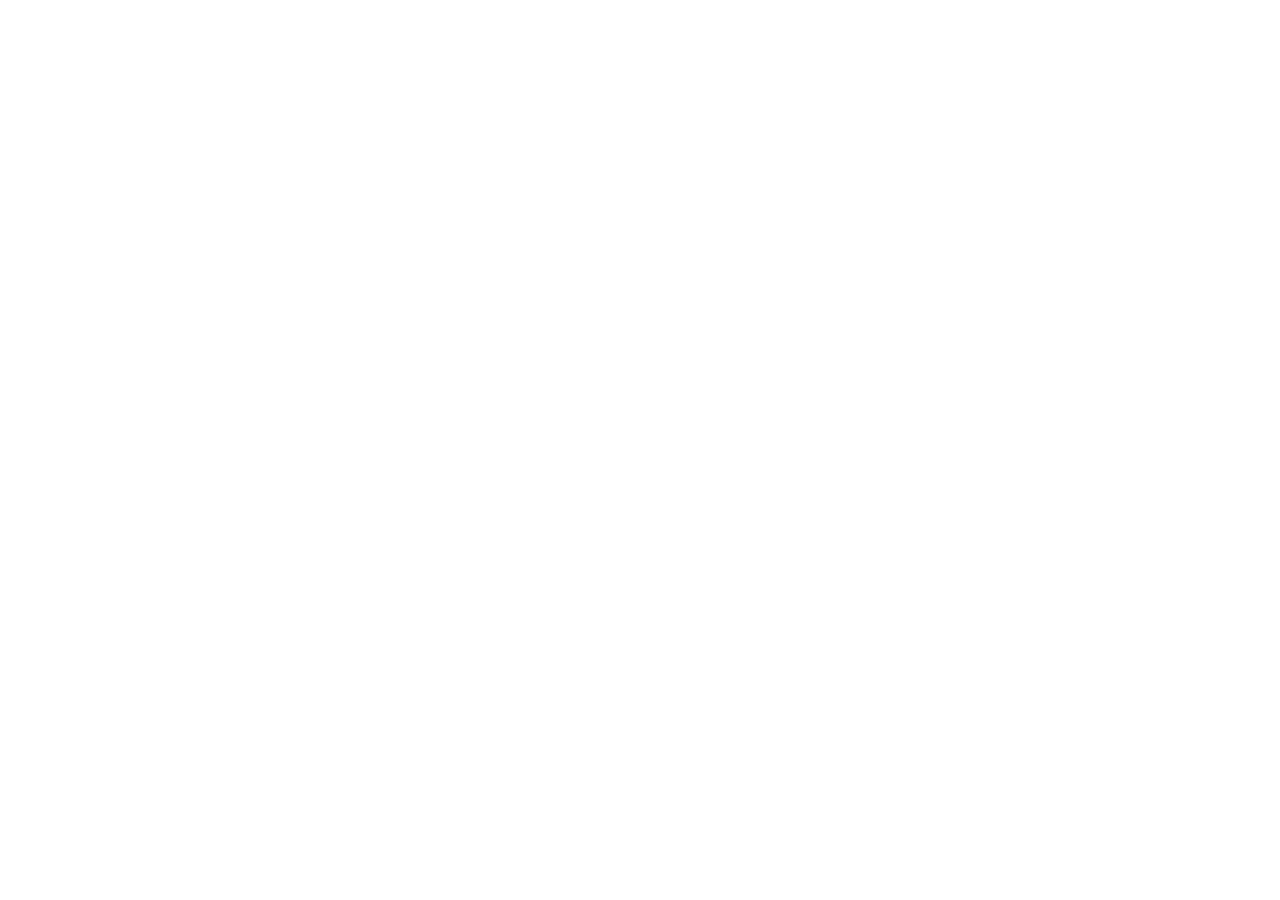
==== week 13/index.html @ 285a2f1d "Add files via upload" ====
<!DOCTYPE html>
<html lang="en">
<head>
  <meta charset="UTF-8">
  <meta name="viewport" content="width=device-width, initial-scale=1.0">
  <title>3d</title>
  <script src="https://cdnjs.cloudflare.com/ajax/libs/p5.js/1.4.0/p5.js"></script>
  <script src="sketch.js" defer></script>
</head>
<body>
</body>
</html>
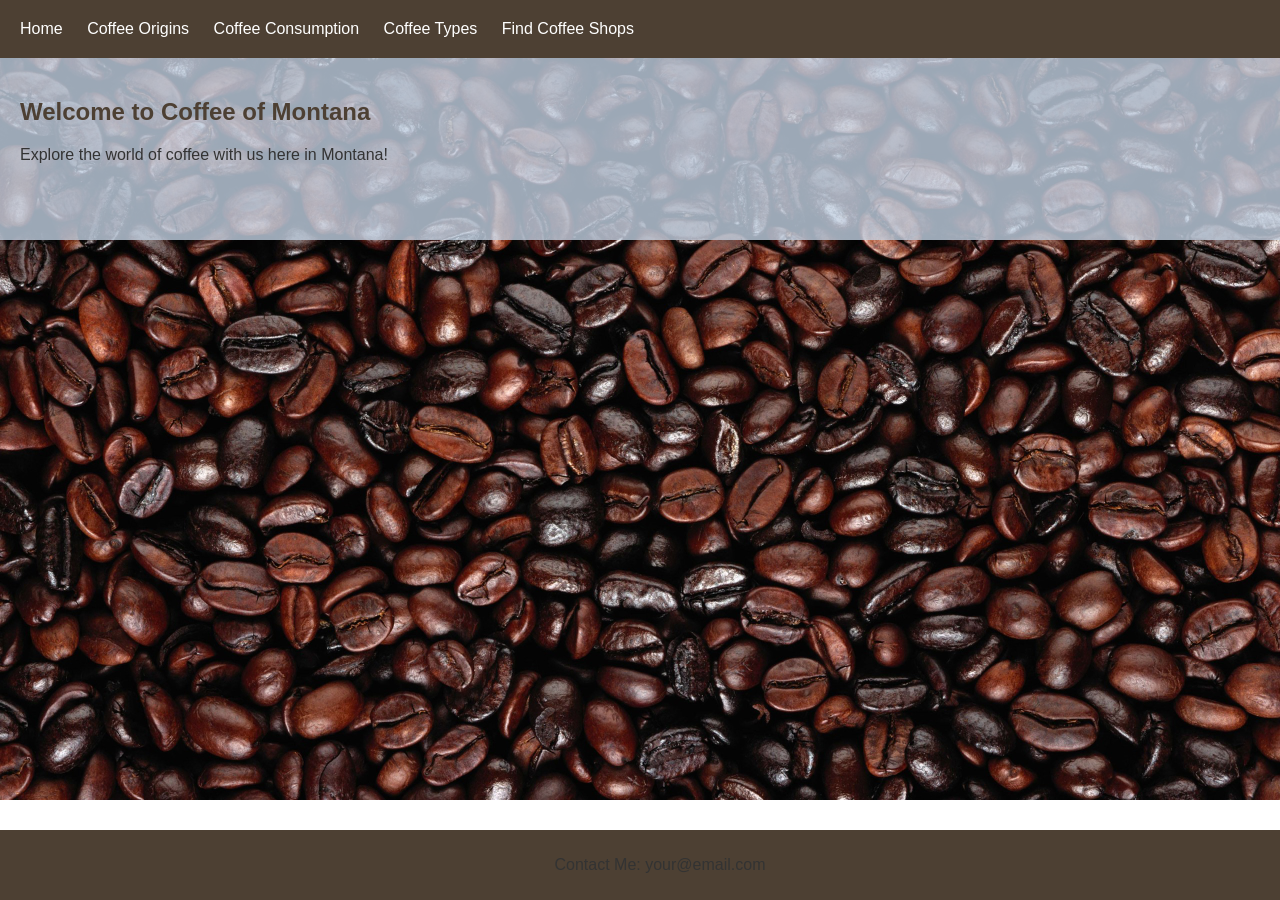
==== commit e13c9d05: "Add files via upload" ====
--- a/week 13/index.html
+++ b/week 13/index.html
@@ -1,12 +1,46 @@
 <!DOCTYPE html>
 <html lang="en">
 <head>
-  <meta charset="UTF-8">
-  <meta name="viewport" content="width=device-width, initial-scale=1.0">
-  <title>3d</title>
-  <script src="https://cdnjs.cloudflare.com/ajax/libs/p5.js/1.4.0/p5.js"></script>
-  <script src="sketch.js" defer></script>
+    <meta charset="UTF-8">
+    <meta name="viewport" content="width=device-width, initial-scale=1.0">
+    <title>Home</title>
+    <link rel="stylesheet" href="styles.css">
 </head>
 <body>
+    <header>
+        <nav>
+            <ul>
+                <li><a href="index.html">Home</a></li>
+                <li><a href="coffee_origins.html">Coffee Origins</a></li>
+                <li><a href="coffee_consumption.html">Coffee Consumption</a></li>
+                <li class="dropdown">
+                    <a href="#" class="dropbtn">Coffee Types</a>
+                    <div class="dropdown-content">
+                        <a href="coffee_types.html#espresso">Espresso</a>
+                        <a href="coffee_types.html#cappuccino">Cappuccino</a>
+                        <a href="coffee_types.html#latte">Latte</a>
+                        <a href="coffee_types.html#americano">Americano</a>
+                        <a href="coffee_types.html#macchiato">Macchiato</a>
+                        <a href="coffee_types.html#mocha">Mocha</a>
+                    </div>
+                </li>
+                <li><a href="coffee_shops.html">Find Coffee Shops</a></li>
+            </ul>
+        </nav>
+    </header>
+
+    <main>
+        <section id="home">
+            <h1>Welcome to Coffee of Montana</h1>
+            <p>Explore the world of coffee with us here in Montana!</p>
+        </section>
+    </main>
+
+    <main>
+    </main>
+
+    <footer>
+        <p>Contact Me: your@email.com</p>
+    </footer>
 </body>
 </html>
--- a/week 13/styles.css
+++ b/week 13/styles.css
@@ -0,0 +1,130 @@
+body {
+    font-family: Arial, sans-serif;
+    margin: 0;
+    padding: 0;
+    position: relative; 
+    background-image: url('backgroud.jpg');
+    background-size: cover;
+    background-repeat: no-repeat;
+}
+
+body::after {
+    content: "";
+    position: absolute;
+    top: 0;
+    left: 0;
+    width: 100%;
+    height: 100%;
+    background-color: rgba(194, 209, 227, 0.8); 
+    z-index: -1; 
+}
+
+header {
+    background-color: #4d4033; 
+    color: #fff;
+    padding: 20px;
+}
+
+nav ul {
+    list-style-type: none;
+    margin: 0;
+    padding: 0;
+}
+
+nav ul li {
+    display: inline;
+    margin-right: 20px;
+}
+
+nav ul li a {
+    color: #fff;
+    text-decoration: none;
+}
+
+/* Dropdown menu */
+.dropdown {
+    position: relative;
+}
+
+.dropdown-content {
+    display: none;
+    position: absolute;
+    background-color: #f9f9f9;
+    min-width: 160px;
+    box-shadow: 0px 8px 16px 0px rgba(0,0,0,0.2);
+    z-index: 1;
+    top: 100%; /* Position dropdown below the dropdown button */
+    left: 0; /* Align dropdown with the left edge of the button */
+}
+
+.dropdown-content a {
+    display: block;
+    padding: 12px 16px;
+    text-decoration: none;
+    color: #333;
+}
+
+.dropdown-content a:hover {
+    background-color: #f1f1f1;
+}
+
+.dropdown:hover .dropdown-content {
+    display: block;
+}
+
+main {
+    padding: 20px;
+}
+
+footer {
+    background-color: #4d4033; 
+    color: #fff;
+    padding: 10px 20px;
+    position: fixed;
+    bottom: 0;
+    width: 100%;
+    text-align: center;
+}
+
+/* Styling for specific sections */
+#origins, #consumption, #types, #map {
+    background-color: #c2d1e3; 
+    padding: 20px;
+    margin-bottom: 20px;
+    border-radius: 10px;
+    box-shadow: 0 4px 8px rgba(0, 0, 0, 3); 
+}
+
+h1 {
+    color: #4d4033; 
+}
+
+p, ul {
+    color: #333; 
+}
+
+/* Styling for coffee types section */
+#types ul {
+    list-style-type: none;
+    padding: 0;
+}
+
+#types ul li {
+    margin-bottom: 20px;
+    text-align: center;
+    max-width: 200px;
+    margin: 0 auto; 
+}
+
+#types ul li p {
+    margin-top: 10px; 
+}
+
+#types ul li img {
+    width: 150px;
+    height: 150px; 
+    border-radius: 50%; 
+    object-fit: cover; 
+    border: 2px solid #4d4033; 
+    margin: 0 auto; 
+}
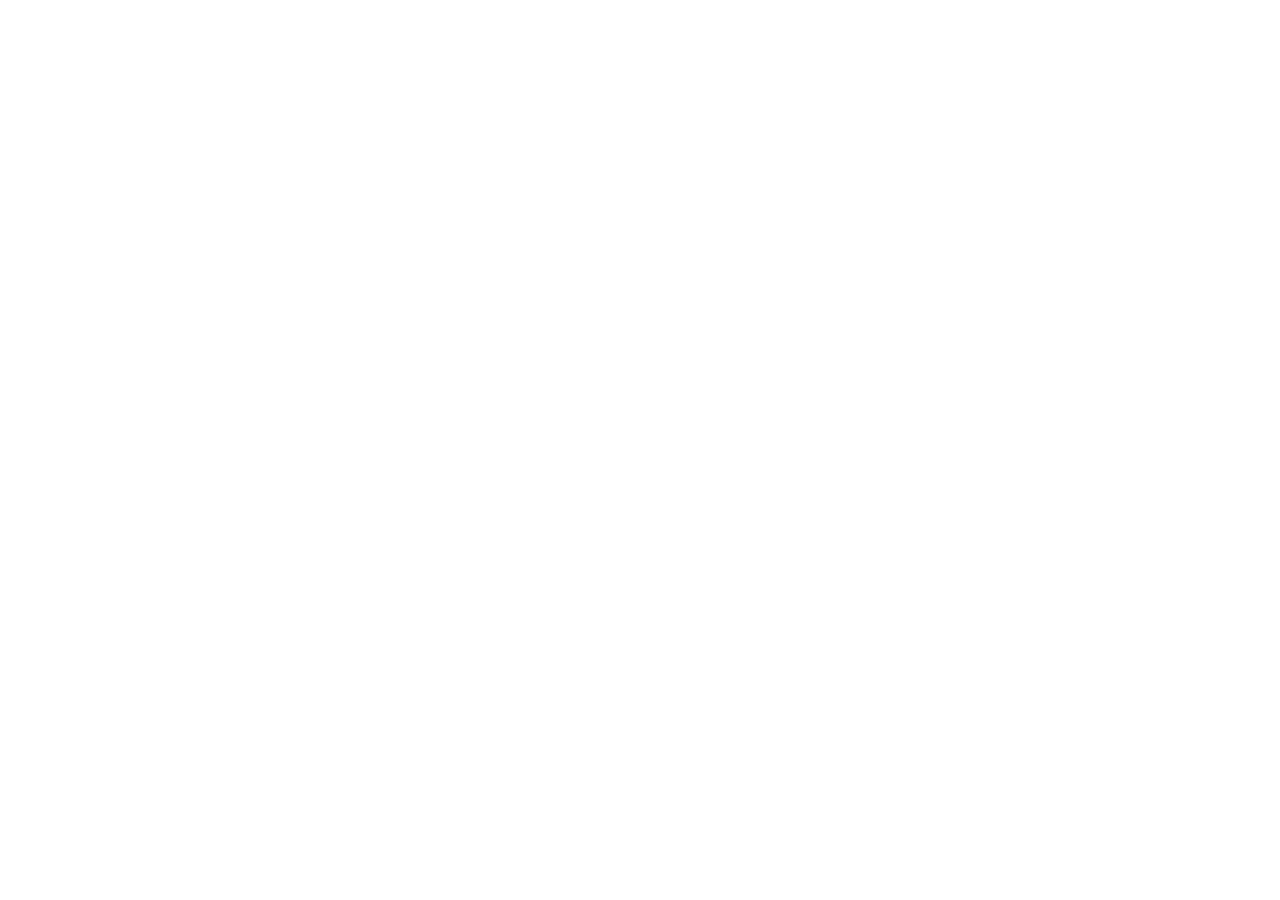
==== commit 2d47d562: "Add files via upload" ====
--- a/week 13/index.html
+++ b/week 13/index.html
@@ -1,46 +1,12 @@
 <!DOCTYPE html>
 <html lang="en">
 <head>
-    <meta charset="UTF-8">
-    <meta name="viewport" content="width=device-width, initial-scale=1.0">
-    <title>Home</title>
-    <link rel="stylesheet" href="styles.css">
+  <meta charset="UTF-8">
+  <meta name="viewport" content="width=device-width, initial-scale=1.0">
+  <title>3d</title>
+  <script src="https://cdnjs.cloudflare.com/ajax/libs/p5.js/1.4.0/p5.js"></script>
+  <script src="sketch.js" defer></script>
 </head>
 <body>
-    <header>
-        <nav>
-            <ul>
-                <li><a href="index.html">Home</a></li>
-                <li><a href="coffee_origins.html">Coffee Origins</a></li>
-                <li><a href="coffee_consumption.html">Coffee Consumption</a></li>
-                <li class="dropdown">
-                    <a href="#" class="dropbtn">Coffee Types</a>
-                    <div class="dropdown-content">
-                        <a href="coffee_types.html#espresso">Espresso</a>
-                        <a href="coffee_types.html#cappuccino">Cappuccino</a>
-                        <a href="coffee_types.html#latte">Latte</a>
-                        <a href="coffee_types.html#americano">Americano</a>
-                        <a href="coffee_types.html#macchiato">Macchiato</a>
-                        <a href="coffee_types.html#mocha">Mocha</a>
-                    </div>
-                </li>
-                <li><a href="coffee_shops.html">Find Coffee Shops</a></li>
-            </ul>
-        </nav>
-    </header>
-
-    <main>
-        <section id="home">
-            <h1>Welcome to Coffee of Montana</h1>
-            <p>Explore the world of coffee with us here in Montana!</p>
-        </section>
-    </main>
-
-    <main>
-    </main>
-
-    <footer>
-        <p>Contact Me: your@email.com</p>
-    </footer>
 </body>
 </html>
